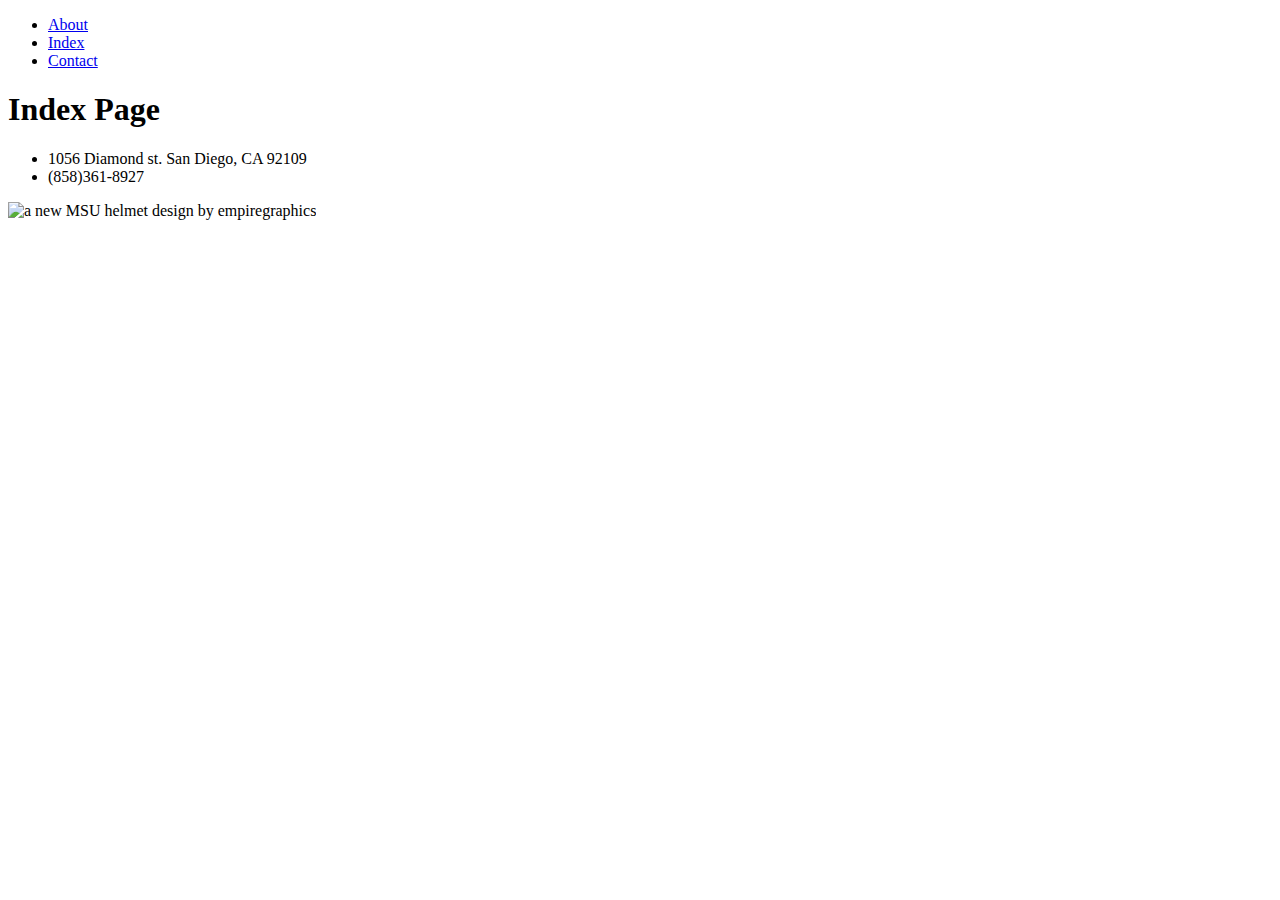
==== Portfolio 0.5/index.html @ 2fbfc360 "Parris Sikorski's Portfolio projects 0.5-1.5" ====
<!DOCTYPE html>
<html lang="en">
	<head>
	<meta charset=utf-8>
	<title>Index Page</title>
	<ul>
	<li><a href="about.html">About</a></li>
	<li><a href="index.html">Index</a></li>
	<li><a href="contact.html">Contact</a></li>
	</ul>
	</head>
	<body>
	<h1>Index Page</h1>
	<p>
	<ul>
	<li>1056 Diamond st. San Diego, CA 92109</li>
	<li>(858)361-8927</li>
	</ul>
	</p>
	<p><img src="unitedwestand.jpg" alt="a new MSU helmet design by empiregraphics"></p>
	</body>
</html>
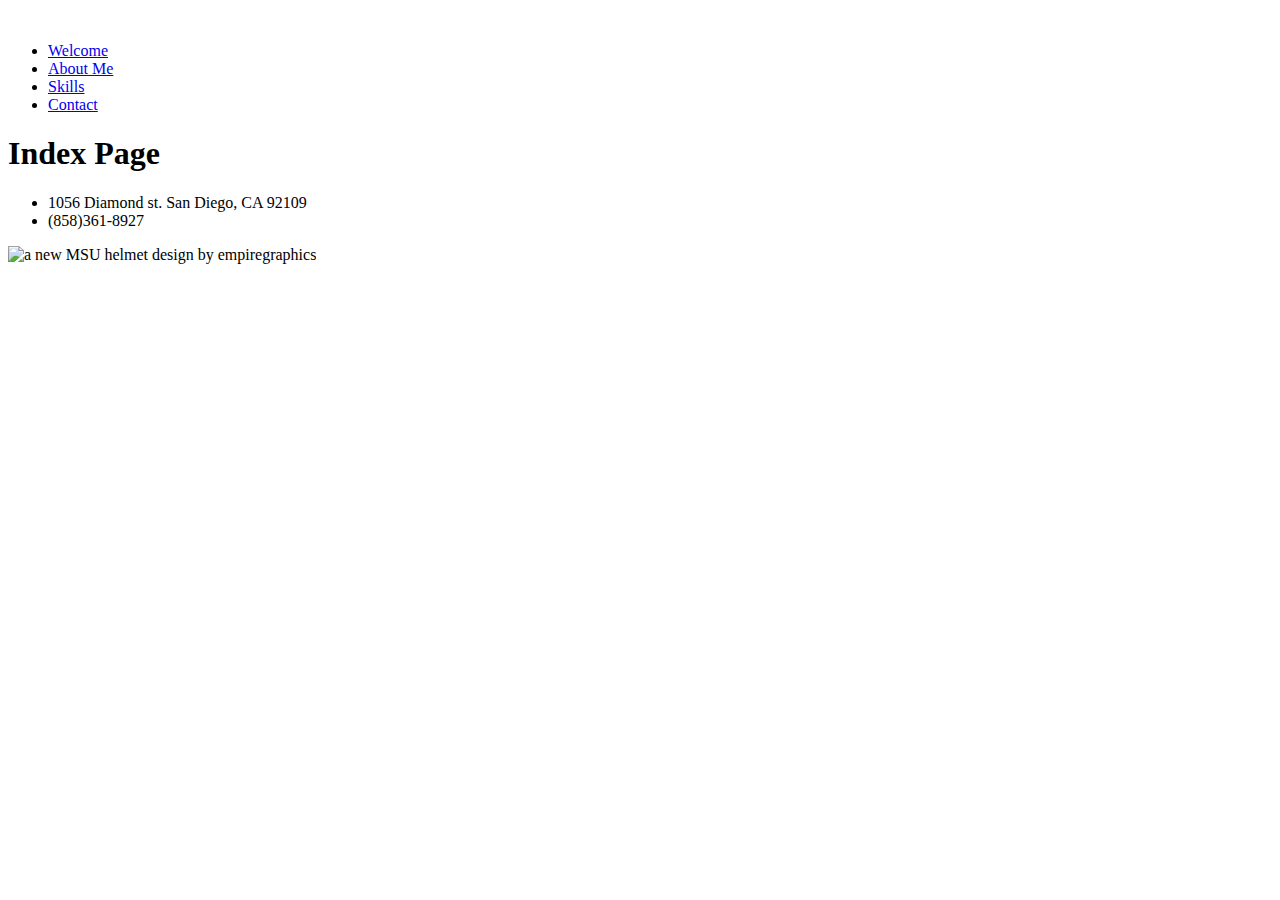
==== commit 19461606: "Portfolio 2.0" ====
--- a/Portfolio 0.5/index.html
+++ b/Portfolio 0.5/index.html
@@ -1,14 +1,21 @@
 <!DOCTYPE html>
 <html lang="en">
 	<head>
-	<meta charset=utf-8>
-	<title>Index Page</title>
-	<ul>
-	<li><a href="about.html">About</a></li>
-	<li><a href="index.html">Index</a></li>
-	<li><a href="contact.html">Contact</a></li>
-	</ul>
+		<meta charset="utf-8">
+		<link rel="stylesheet" type="text/css" href="portfolio-index-style.css">
 	</head>
+	<body>
+		<div class="header">
+			<img class="spartan-stadium">
+				<ul class="top_nav">
+					<li><a href="index.html">Welcome</a></li>
+					<li><a href="aboutme.html">About Me</a></li>
+					<li><a href="skills.html">Skills</a></li>
+					<li><a href="contact.html">Contact</a></li>
+				</ul>
+			</div>	
+		</div>
+
 	<body>
 	<h1>Index Page</h1>
 	<p>
